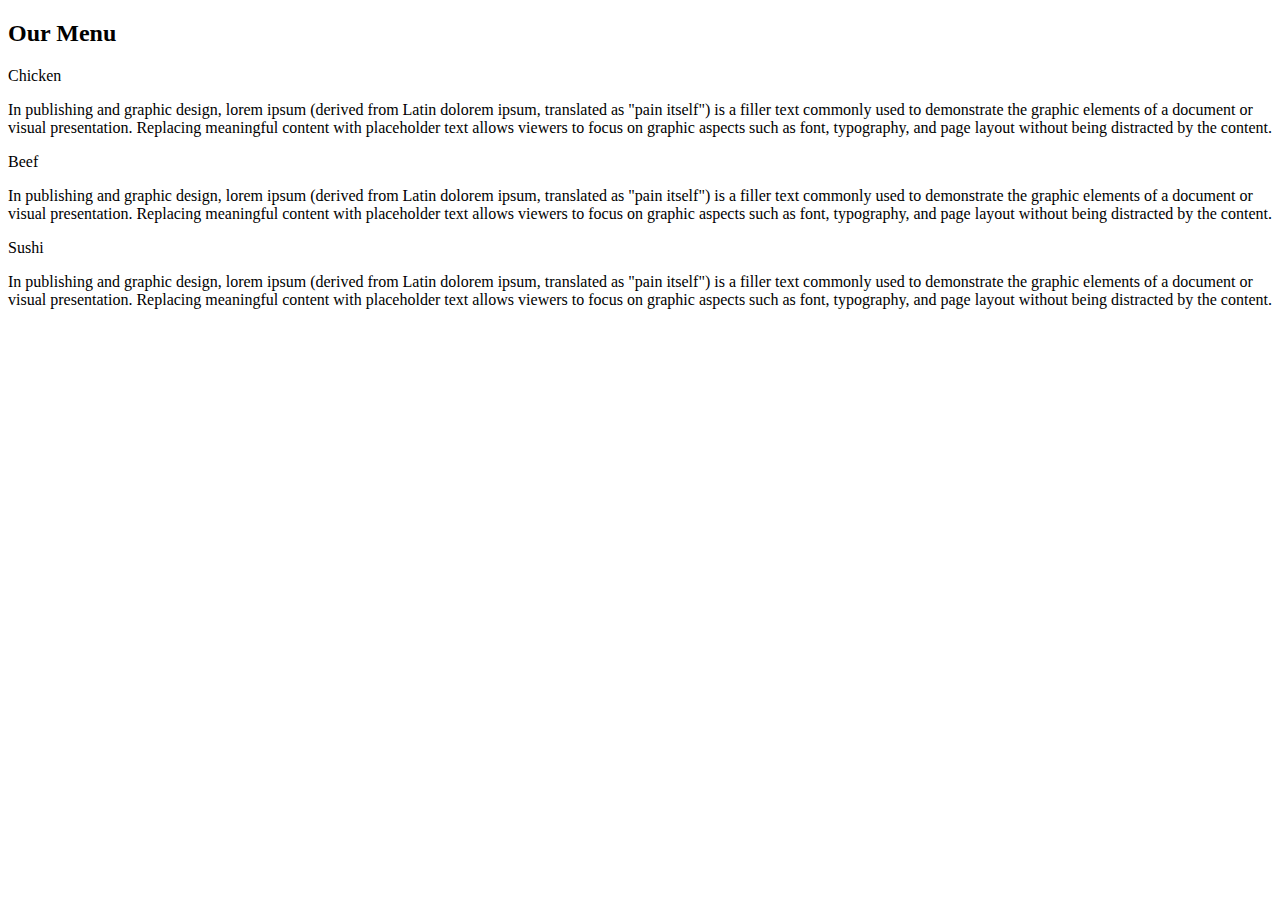
==== module2-solution/index.html @ 9a2b3e35 "Create index.html" ====
<!doctype html>
<html>
<head>
<link rel="stylesheet" href="Assignment1.css">
<meta charset="utf-8">
<meta name='viewport' content='width=device-width, initial-scale=1'>
<title>Module 2 solution</title>
</head>
<body>
<h2>Our Menu</h2>
<div class='row'>
	<div class='col-lg-4 col-md-6 sx-12'>
		<div class='section'>
			<div id='para1' class="box-heading">Chicken</div>
				<p>In publishing and graphic design, lorem ipsum (derived from Latin dolorem ipsum, translated as "pain itself") is a filler text commonly used to demonstrate the graphic elements of a document or visual presentation. Replacing meaningful content with placeholder text allows viewers to focus on graphic aspects such as font, typography, and page layout without being distracted by the content. </p>
		</div>
	</div>
	<div class='col-lg-4 col-md-6 sx-12'>
		<div class='section'>
			<div id='para2' class="box-heading">Beef</div>
				<p>In publishing and graphic design, lorem ipsum (derived from Latin dolorem ipsum, translated as "pain itself") is a filler text commonly used to demonstrate the graphic elements of a document or visual presentation. Replacing meaningful content with placeholder text allows viewers to focus on graphic aspects such as font, typography, and page layout without being distracted by the content. </p>
		</div>
	</div>
	<div class='col-lg-4 col-md-12 sx-12'>
		<div class='section'>
			<div id='para3'class="box-heading">Sushi</div>
				<p>In publishing and graphic design, lorem ipsum (derived from Latin dolorem ipsum, translated as "pain itself") is a filler text commonly used to demonstrate the graphic elements of a document or visual presentation. Replacing meaningful content with placeholder text allows viewers to focus on graphic aspects such as font, typography, and page layout without being distracted by the content.</p>
		</div>
	</div>
</div>
</body>
</html>
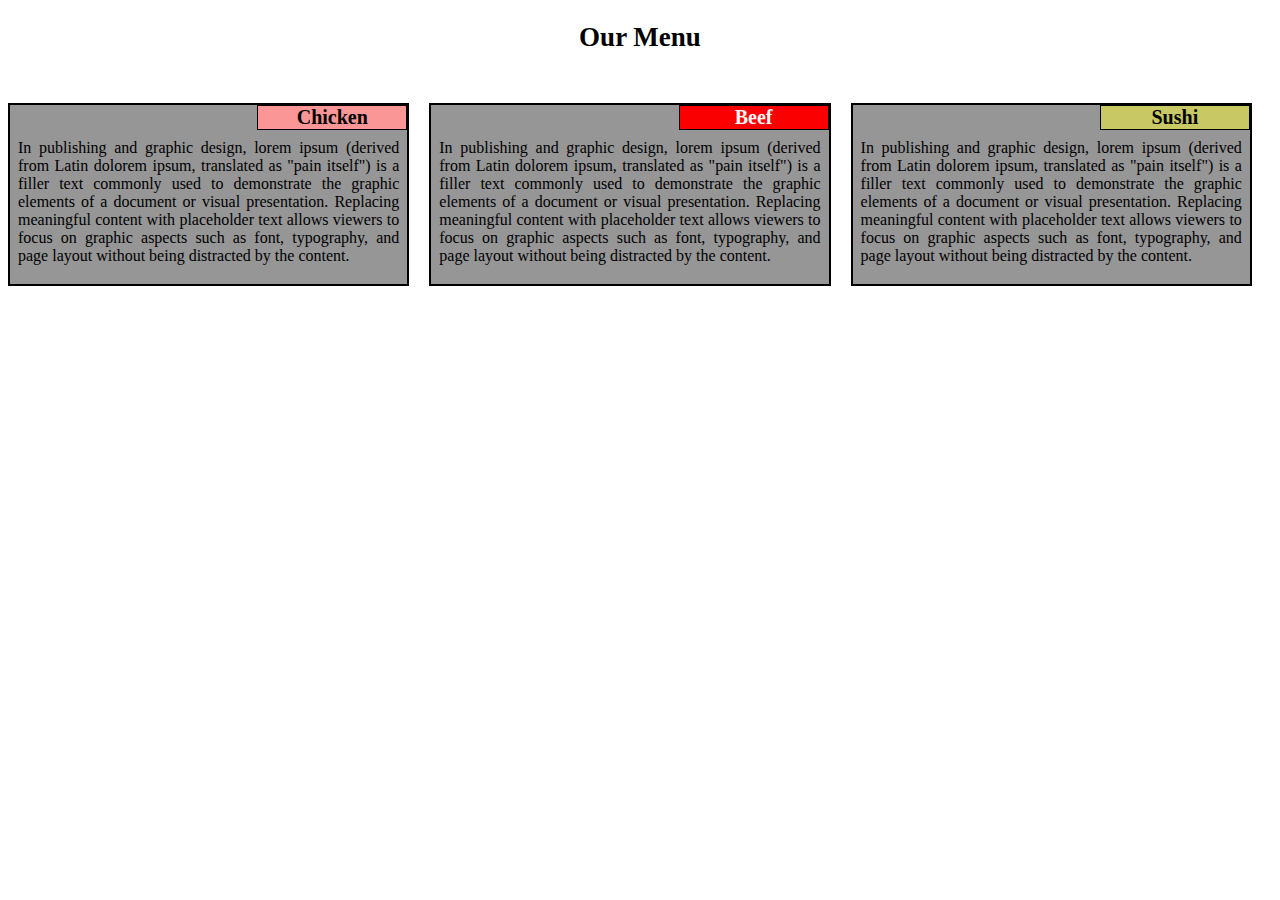
==== commit 0738b3e1: "Update index.html" ====
--- a/module2-solution/index.html
+++ b/module2-solution/index.html
@@ -1,7 +1,7 @@
 <!doctype html>
 <html>
 <head>
-<link rel="stylesheet" href="Assignment1.css">
+<link rel="stylesheet" href="css/Assignment1.css">
 <meta charset="utf-8">
 <meta name='viewport' content='width=device-width, initial-scale=1'>
 <title>Module 2 solution</title>
--- a/module2-solution/css/Assignment1.css
+++ b/module2-solution/css/Assignment1.css
@@ -0,0 +1,88 @@
+
+
+* {
+  box-sizing: border-box;
+}
+
+h2{
+	font-size: 27px;
+	font-family: sans-serif serif;
+	text-align: center;
+	color: rgb(0, 0, 0);
+	margin-bottom: 30px;
+}
+
+p {
+	padding: 15px 5px 0px 5px;
+	font-family:  sans-serif serif;
+	font-size: 16px;
+	position: relative;
+}
+
+.section { 
+	background-color: rgb(150, 150, 150);
+   	border: 2px solid black;
+   	margin-top: 20px; 
+   	margin-right: 20px; 
+   	padding: 3px;
+   	text-align: justify;
+   	position: relative;
+ }
+
+.box-heading{
+	font-size: 20px;
+	width: 150px;
+	border: 1px solid black;
+	font-weight: bold;
+	text-align: center;
+	float: right; top :0; right: 0; margin: 0;
+	position: absolute;
+}
+#para1 {
+	background-color: rgb(250, 150, 150);
+	color: rgb(0, 0, 0);
+}
+#para2 {
+	background-color: rgb(250, 0, 0);
+	color: rgb(250, 250, 250);
+}
+#para3{
+	background-color: rgb(200, 200, 100);
+	color: rgb(0, 0, 0);
+}
+}
+
+.row {
+	width: 100%;
+}
+
+/* Desktop */
+
+@media (min-width: 992px) {
+ 
+  .col-lg-4 {
+    width: 33.33%;
+    float: left;
+	}
+}
+
+/* Tablet  */
+@media (min-width: 768px) and (max-width: 991px) {
+ 
+  .col-md-6 {
+    width: 50%;
+    float: left;
+  }
+  .col-md-12 {
+    width: 100%;
+    float: left;
+  }
+}
+/* Mobile  */
+@media (max-width: 767px)  {
+  
+  .col-sx-12 {
+  	float: left;
+    width: 100%;
+  }
+}
